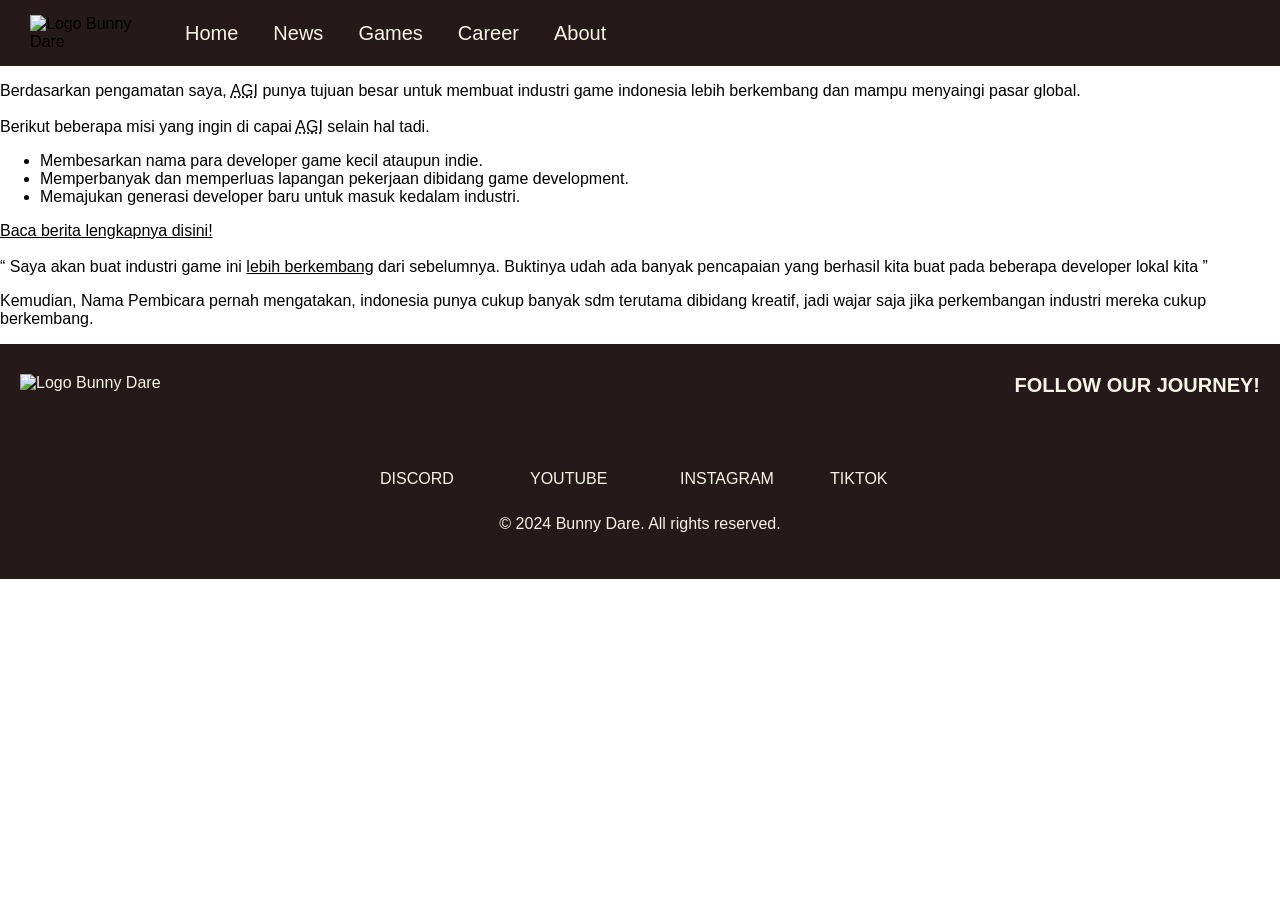
==== index.html @ 9aec3f8c "Lesgooow" ====
<!DOCTYPE html>
<html lang="en">
<head>
    <title>Bunny Dare Production Page</title>
    <link rel="stylesheet" href="style.css">
    
</head>
<body class="body-page">
    <header class="navbar">
        <nav>
            <img src="Aset/bunny_dare_logo2.png" alt="Logo Bunny Dare" class="navbar-logo">
            <a href="#">Home</>
            <a href="#">News</a>
            <a href="game-demo.html">Games</a>
            <a href="#">Career</a>
            <a href="#">About</a>
        </nav>
    </header>
    <p>
        Berdasarkan pengamatan saya, <abbr title="Asosiasi Game Indonesia">AGI</abbr> punya 
        tujuan besar untuk membuat industri game indonesia lebih berkembang dan mampu menyaingi pasar global.
        <br> <br> Berikut beberapa misi yang ingin di capai <abbr title="Asosiasi Game Indonesia">AGI</abbr> selain hal tadi.
    </p>
    <ul>
        <li>Membesarkan nama para developer game kecil ataupun indie.</li>
        <li>Memperbanyak dan memperluas lapangan pekerjaan dibidang game development.</li>
        <li>Memajukan generasi developer baru untuk masuk kedalam industri.</li>
    </ul>

    <ins cite="https://contoh_web_cite.com/contoh">
        Baca berita lengkapnya disini!
    </ins>
    <br><br>
    <q>
        Saya akan buat industri game ini <ins>lebih berkembang</ins> dari sebelumnya. Buktinya udah ada banyak pencapaian yang berhasil kita buat pada beberapa developer lokal kita
    </q>
    <p>
        Kemudian, <bdi>Nama Pembicara</bdi> pernah mengatakan, indonesia punya cukup banyak sdm terutama dibidang kreatif, jadi wajar saja jika perkembangan industri mereka cukup berkembang.
    </p>
    <footer class="footer-bar">
        <div class="top-footer">
            <img src="Aset/bunny_dare_logo2.png" alt="Logo Bunny Dare" class="footer-logo">
            <span class="footer-title">FOLLOW OUR JOURNEY!</span>
        </div>
        <div class="bottom-footer">
            <div class="social-bar">
                <a href="#" class="social-btn">DISCORD</a>
                <a href="#" class="social-btn">YOUTUBE</a>
                <a href="#" class="social-btn">INSTAGRAM</a>
                <a href="#" class="social-btn">TIKTOK</a>
            </div>
            <p class="copyright">
                © 2024 Bunny Dare. All rights reserved.</p>
        </div>
    </footer>
</body>
</html>
---- style.css ----
.body-page{
    font-family: Inter, sans-serif;
    background-image: url("Aset/bg-play-ms.png");
    background-size: 100% auto;
    background-position: top center;
    background-repeat: no-repeat;
    margin: 0;
    padding: 0;
    box-sizing: border-box;
}

/* STYLING KHUSUS NAVBAR */

.navbar{
    
    display: flex;
    justify-content: space-between;
    align-items: center;
    background-color: #261919;
    padding: 15px 30px;
}
.navbar-logo{
        width: 120px;
        height: auto;
        align-items: center;
    }

.navbar nav{
    display: flex;
    align-items: center;
    gap: 20px;
}

.navbar a{
        text-decoration: none;
        color: #F7F4E8;
        font-size: 20px;
        margin-left: 15px;
        text-align: center;
        margin: 10px, 15px;
    }

.navbar a:hover{
    color: #50391e;
    text-decoration:none;
}

/* STYLING KHUSUS UNTUK GAMEPLAY PAGE AJA */

.main-container{
    h1{
        margin-bottom:0px;
    }
    margin-top: 30px;
    margin-left: 40px;
    margin-right: 40px;
}

.game-logo{
    width: 300px;
    height: auto;
    margin-top: 20px;
    margin-bottom: 10px;
}
.game-genre-sub{
    margin-top: 0px;
    opacity: 0.7;
}


.game-top-section{
    display: grid;
    grid-template-columns: 2fr 1fr;
    gap: 15px;
    margin-bottom: 20px;
}

.preview-box{
    background-color: #000;
    border-radius: 12px;
    overflow: hidden;
    height:300px;
    width: 540px;
}

.game-main-capsule{
    width : 100%;
    height : 100%;
    object-fit : cover;
}

.game-embed-container{
    background-color:#261919;
    border: 5px solid #cc8501;
    border-radius:18px;
    height: 420px;
    width: 100%;
    display: flex;
    justify-content: center;
    align-items:center;
    margin-top: 25px;
    margin-bottom: 25px;
}


.game-embed-container iframe{
    background-color:#261919;
    border: 5px solid #cc8501;
    border-radius:18px;
    height: 420px;
    width: 100%;
    display: flex;
    justify-content: center;
    align-items:center;
    margin-top: 25px;
    margin-bottom: 25px;
}


.play-demo-btn{
    background-color: #ffe606;
    color: #261919;
    border: none;
    font-size: 24px;
    padding: 15px 30px;
    border-radius:8px;
    cursor:pointer;
    font-weight: bold;
    transition: transform 0.2s, background-color 0.2s;
}

.play-demo-btn:hover{
    transform: scale(1.05);
    background-color: #e29507;
}


.game-info-grid {
    display: grid;
    grid-template-columns: 2fr 1fr;
    gap: 20px;
    margin-bottom: 40px;
}

.info-card, .controls-card {
    h2{
        margin-top: 0px;
        margin-bottom: 0px;
        font-size: 28px;
    }
    h3{
        font-size:20px;
        margin-top: 20px;
        margin-bottom: 5px;
    }
    background-color: #cc8501;
    color:white;
    border-radius: 15px;
    padding: 25px;
}

.controls-grid {
    display: grid; 
}

.control-item {
    display: flex;
    align-items: center;
    font-size: 15px;
}

.key-badge{
    background-color: #261919;
    color:white;
    padding: 6px 10px;
    border-radius: 6px;
    font-weight: bold;
    margin-top: 8px;
    margin-right: 15px;
    font-size: 18px;
}

/* STYLING KHUSUS FOOTER */


.footer-bar{
    background-color: #261919;
    color:#F7F4E8;
    padding: 30px 40px;
    padding-left: 20px;
    padding-right: 20px;
    text-align: center;
}

.top-footer{
    display: flex;
    justify-content: space-between;
    align-items: left;
    margin-bottom: 25px;
}

.footer-logo{
    height: 60px;
    width: auto;
    align-items: center;
}

.footer-title{
    font-size: 20px;
    font-weight: bold;
    margin-bottom: 10px;
}
.bottom-footer{
    justify-content: space-between;
    align-items: center;
    margin-top: 25px;
}

.social-bar{
    background-color: #261919;
    border-radius: 15px;
    height: 40px;
    display: flex;
    justify-content: center;
    align-items: center;
    margin-top: 20px;

}

.social-btn{
    width: 30px;
    height: auto;
    margin-right: 40px;
    justify-content: center;
    padding: 0px 40px;
    text-decoration: none;
    color: #F7F4E8;
}

.social-btn:hover{
    color: #50391e;
    text-decoration:none;
    font-weight: bold;
}
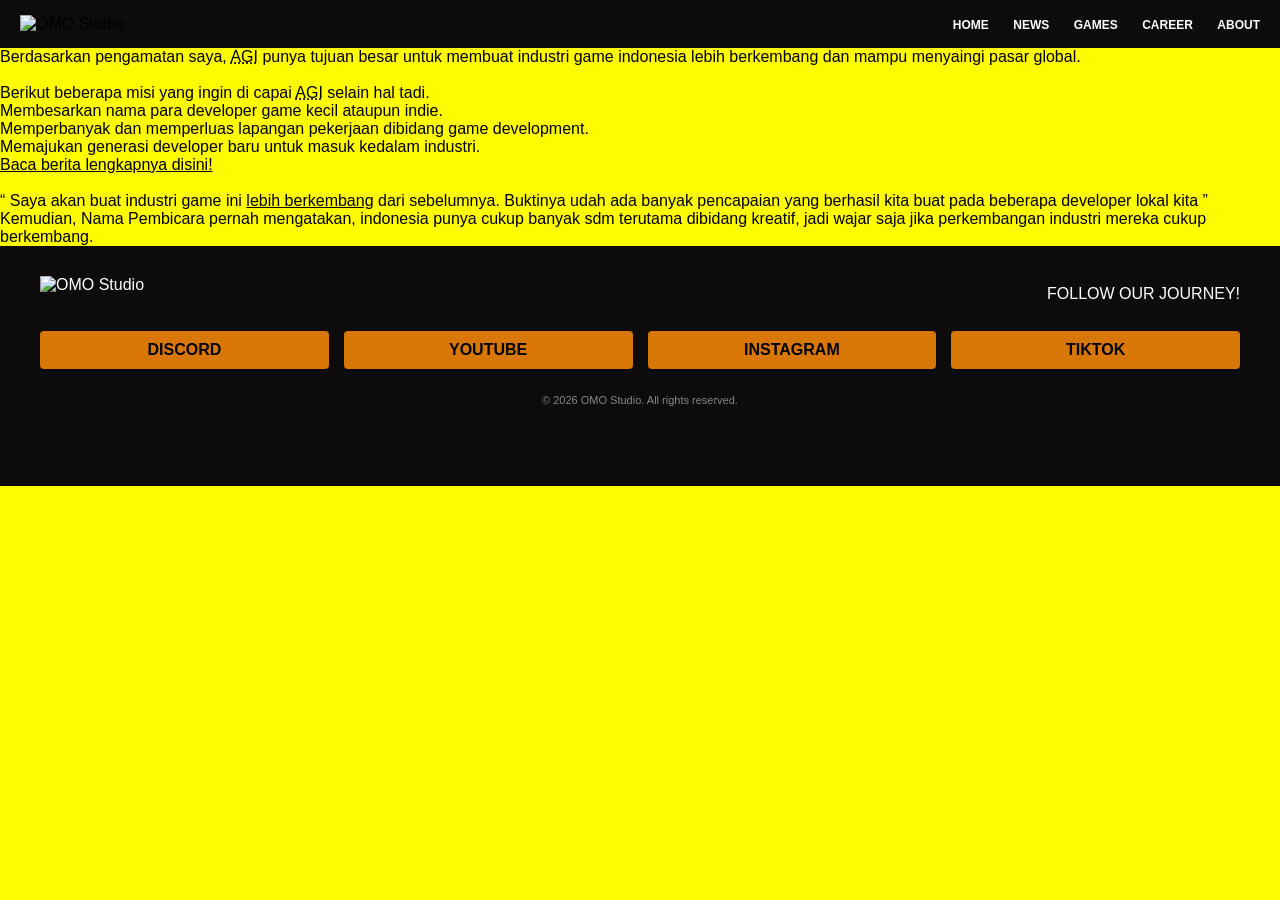
==== commit 2b625e2a: "[Update] Fix embed size distorting (Jihad)" ====
--- a/index.html
+++ b/index.html
@@ -2,19 +2,22 @@
 <html lang="en">
 <head>
     <title>Bunny Dare Production Page</title>
-    <link rel="stylesheet" href="style.css">
+    <link rel="stylesheet" href="game-info-style.css">
     
 </head>
 <body class="body-page">
+    <!-- NAVBAR -->
     <header class="navbar">
-        <nav>
-            <img src="Aset/bunny_dare_logo2.png" alt="Logo Bunny Dare" class="navbar-logo">
-            <a href="#">Home</>
-            <a href="#">News</a>
-            <a href="game-demo.html">Games</a>
-            <a href="#">Career</a>
-            <a href="#">About</a>
-        </nav>
+    <div class="logo">
+        <img src="Aset/omo-logo.png"alt="OMO Studio">
+    </div>
+    <nav>
+        <a href="#">HOME</a>
+        <a href="#">NEWS</a>
+        <a href="#">GAMES</a>
+        <a href="#">CAREER</a>
+        <a href="#">ABOUT</a>
+    </nav>
     </header>
     <p>
         Berdasarkan pengamatan saya, <abbr title="Asosiasi Game Indonesia">AGI</abbr> punya 
@@ -37,22 +40,26 @@
     <p>
         Kemudian, <bdi>Nama Pembicara</bdi> pernah mengatakan, indonesia punya cukup banyak sdm terutama dibidang kreatif, jadi wajar saja jika perkembangan industri mereka cukup berkembang.
     </p>
-    <footer class="footer-bar">
-        <div class="top-footer">
-            <img src="Aset/bunny_dare_logo2.png" alt="Logo Bunny Dare" class="footer-logo">
-            <span class="footer-title">FOLLOW OUR JOURNEY!</span>
-        </div>
-        <div class="bottom-footer">
-            <div class="social-bar">
-                <a href="#" class="social-btn">DISCORD</a>
-                <a href="#" class="social-btn">YOUTUBE</a>
-                <a href="#" class="social-btn">INSTAGRAM</a>
-                <a href="#" class="social-btn">TIKTOK</a>
-            </div>
-            <p class="copyright">
-                © 2024 Bunny Dare. All rights reserved.</p>
-        </div>
+    <footer class="footer">
+    <div class="footer-top">
+        <img src="Aset/omo-logo.png" alt="OMO Studio" class="footer-logo">
+        <span class="footer-title">FOLLOW OUR JOURNEY!</span>
+    </div>
+
+    <div class="social-links" aos-all>
+        <a href="#" class="social-btn" data-aos="zoom-out" data-aos-duration="500" data-aos-delay="100" data-tilt>DISCORD</a>
+        <a href="#" class="social-btn" data-aos="zoom-out" data-aos-duration="500" data-aos-delay="200" data-tilt>YOUTUBE</a>
+        <a href="#" class="social-btn" data-aos="zoom-out" data-aos-duration="500" data-aos-delay="300" data-tilt>INSTAGRAM</a>
+        <a href="#" class="social-btn" data-aos="zoom-out" data-aos-duration="500" data-aos-delay="400" data-tilt>TIKTOK</a>
+    </div>
+
+    <p class="copyright">&copy; 2026 OMO Studio. All rights reserved.</p>
     </footer>
+    <script type="text/javascript" src="vanila-tilt.js"></script>
+    <script src="https://unpkg.com/aos@2.3.1/dist/aos.js"></script>
+    <script>
+    AOS.init();
+    </script>
 </body>
 </html>
 
--- a/game-info-style.css
+++ b/game-info-style.css
@@ -0,0 +1,186 @@
+/* RESET DASAR */
+* {
+  box-sizing: border-box;
+  margin: 0;
+  padding: 0;
+  font-family: 'Arial Black', sans-serif;
+}
+
+body {
+  background-color: #fffb00; /* Warna kuning latar belakang */
+  color: #000;
+}
+
+/* NAVBAR */
+.navbar {
+  display: flex;
+  justify-content: space-between;
+  align-items: center;
+  background-color: #0d0b0c;
+  padding: 15px 20px;
+}
+
+.navbar img {
+  height: 50px;
+}
+
+.navbar nav a {
+  color: #fff;
+  text-decoration: none;
+  margin-left: 20px;
+  font-size: 12px;
+  font-weight: bold;
+}
+
+
+/* 1. HERO BANNER SECTION */
+.hero-section {
+  position: relative;
+  height: 80vh;
+  background: url('https://img.itch.zone/aW1hZ2UvNDY5NDc1Ny8yODIzNTYyMi5wbmc=/original/noavzK.png') center/cover no-repeat; /* Gambar Arena Game */
+  display: flex;
+  align-items: center;
+  padding-left: 8%;
+}
+
+.hero-content {
+  display: flex;
+  flex-direction: column;
+  align-items: center;
+  gap: 20px;
+  bottom: 100px;
+  position: relative;
+}
+
+.hero-section::after {
+  content: '';
+  position: absolute;
+  bottom: 0;
+  left: 0;
+  width: 100%;
+  height: 400px;
+  background: linear-gradient(to bottom, #ffea0000, #fffb00);
+  pointer-events: none; 
+}
+.game-logo {
+  max-width: 350px;
+  align-items: center;
+}
+
+.btn-play {
+  background-color: #d94a00;
+  color: white;
+  padding: 12px 30px;
+  text-decoration: none;
+  font-size: 18px;
+  border-radius: 4px;
+  box-shadow: 3px 3px 0px #000;
+  transition: transform 0.2s;
+}
+
+.btn-play:hover {
+  transform: scale(1.05);
+}
+
+/* 2. ABOUT SECTION */
+.about-section {
+  padding: 80px 50px;
+  text-align: center;
+  background-color: #fffb00;
+}
+
+.container {
+  max-width: 900px;
+  margin: 0px auto;
+}
+
+.headline {
+  font-size: 22px;
+  text-transform: uppercase;
+  margin-bottom: 30px;
+  line-height: 1.3;
+}
+
+.highlight {
+  background-color: #000;
+  color: #fff;
+  padding: 2px 8px;
+}
+
+/* GALLERY 3 KOLOM */
+.gallery-grid {
+  display: grid;
+  grid-template-columns: repeat(3, 1fr);
+  gap: 15px;
+  margin-bottom: 30px;
+}
+
+.gallery-item img {
+  width: 100%;
+  border-radius: 8px;
+  border: 3px solid #000;
+}
+
+
+.description {
+  font-size: 15px;
+  line-height: 1.6;
+  text-align: justify;
+  margin-bottom: 30px;
+}
+
+.sys-req-section {
+  background-color: #d97706 ;
+  background-position: center;
+  width: auto;
+  height: 100%;
+  padding: 100px 50px;
+  margin-bottom: 40px;
+  position: relative;
+  clip-path: polygon(0 8%, 100% 0, 100% 92%, 0 100%);
+  color: white;
+}
+
+
+/* FOOTER */
+.footer {
+  background-color: #0d0b0c;
+  color: white;
+  padding: 30px 40px;
+  padding-bottom: 80px;
+}
+
+.footer-top {
+  display: flex;
+  justify-content: space-between;
+  align-items: center;
+  margin-bottom: 20px;
+}
+
+.footer-logo {
+  height: 35px;
+}
+
+.social-links {
+  display: flex;
+  gap: 15px;
+  margin-bottom: 25px;
+}
+
+.social-btn {
+  flex: 1;
+  background-color: #d97706;
+  color: #000;
+  text-decoration: none;
+  text-align: center;
+  padding: 10px;
+  font-weight: bold;
+  border-radius: 4px;
+}
+
+.copyright {
+  text-align: center;
+  font-size: 11px;
+  color: #888;
+  font-family: sans-serif;
+}
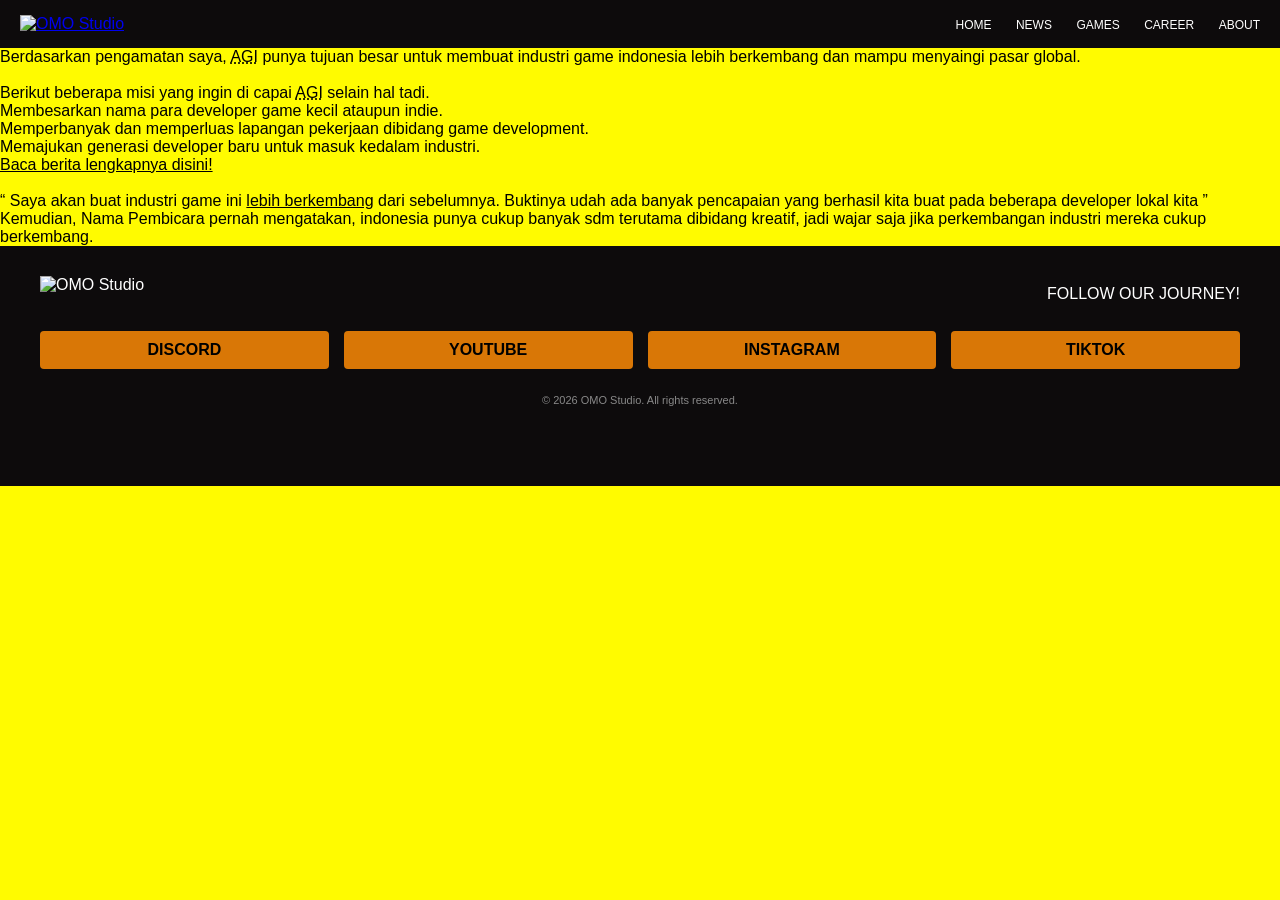
==== commit e5e0f37f: "[Added] Game List (Jihad)" ====
--- a/index.html
+++ b/index.html
@@ -9,12 +9,14 @@
     <!-- NAVBAR -->
     <header class="navbar">
     <div class="logo">
-        <img src="Aset/omo-logo.png"alt="OMO Studio">
+        <a href="index.html">
+            <img src="Aset/omo-logo.png"alt="OMO Studio">
+        </a>
     </div>
     <nav>
         <a href="#">HOME</a>
         <a href="#">NEWS</a>
-        <a href="#">GAMES</a>
+        <a href="game-list.html">GAMES</a>
         <a href="#">CAREER</a>
         <a href="#">ABOUT</a>
     </nav>
--- a/game-info-style.css
+++ b/game-info-style.css
@@ -29,10 +29,101 @@
   text-decoration: none;
   margin-left: 20px;
   font-size: 12px;
+  transition: transform 0.2s;
+}
+
+.navbar nav a:hover{
+  color: #83370b;
+  transform: scale(75%);
+}
+
+.game-container {
+  padding: 100px;
+  text-align: center;
+}
+
+.page-title {
+  font-size: 28px;
   font-weight: bold;
-}
-
-
+  font-style: italic;
+  margin-bottom: 20px;
+  text-transform: uppercase;
+  margin: 10px
+}
+
+.game-list-class {
+  display: grid;
+  grid-template-columns: repeat(auto-fit, minmax(250px, 1fr));
+  gap: 20px;
+  padding: 20px;
+}
+
+.game-card {
+  background-color: #fff;
+  border: 2px solid #000;
+  border-radius: 8px;
+  overflow: hidden;
+  display: flex;
+  flex-direction: column;
+  box-shadow: 5px 5px 10px #00000069;
+  transition: transform 0.3s, box-shadow 0.3s;
+}
+
+.card-banner {
+  width: 100%;
+  height: 100%;
+  background-color: #000;
+}
+
+.card-banner img {
+  width: 100%;
+  height: 100%;
+  object-fit: cover;
+}
+
+.card-info {
+  padding: 15px;
+  text-align: center;
+}
+
+
+.card-title {
+  font-size: 24px;
+  font-weight: bold;
+}
+
+.card-genre {
+  font-size: 14px;
+  font-style: italic;
+  color: #555;
+  margin-bottom: 10px;
+}
+
+.card-description {
+  font-size: 14px;
+  font-weight: normal;
+  margin-bottom: 15px;
+}
+
+.card-buttons {
+  display: flex;
+  justify-content: center;
+  gap: 10px;
+}
+
+.card-buttons a {
+  text-decoration: none;
+  padding: 8px 12px;
+  border-radius: 4px;
+  border: 1px solid #000;
+  font-size: 14px;
+  transition: background-color 0.3s, color 0.3s;
+}
+
+.card-buttons a:hover {
+  background-color: #000;
+  color: #fff;
+}
 /* 1. HERO BANNER SECTION */
 .hero-section {
   position: relative;
